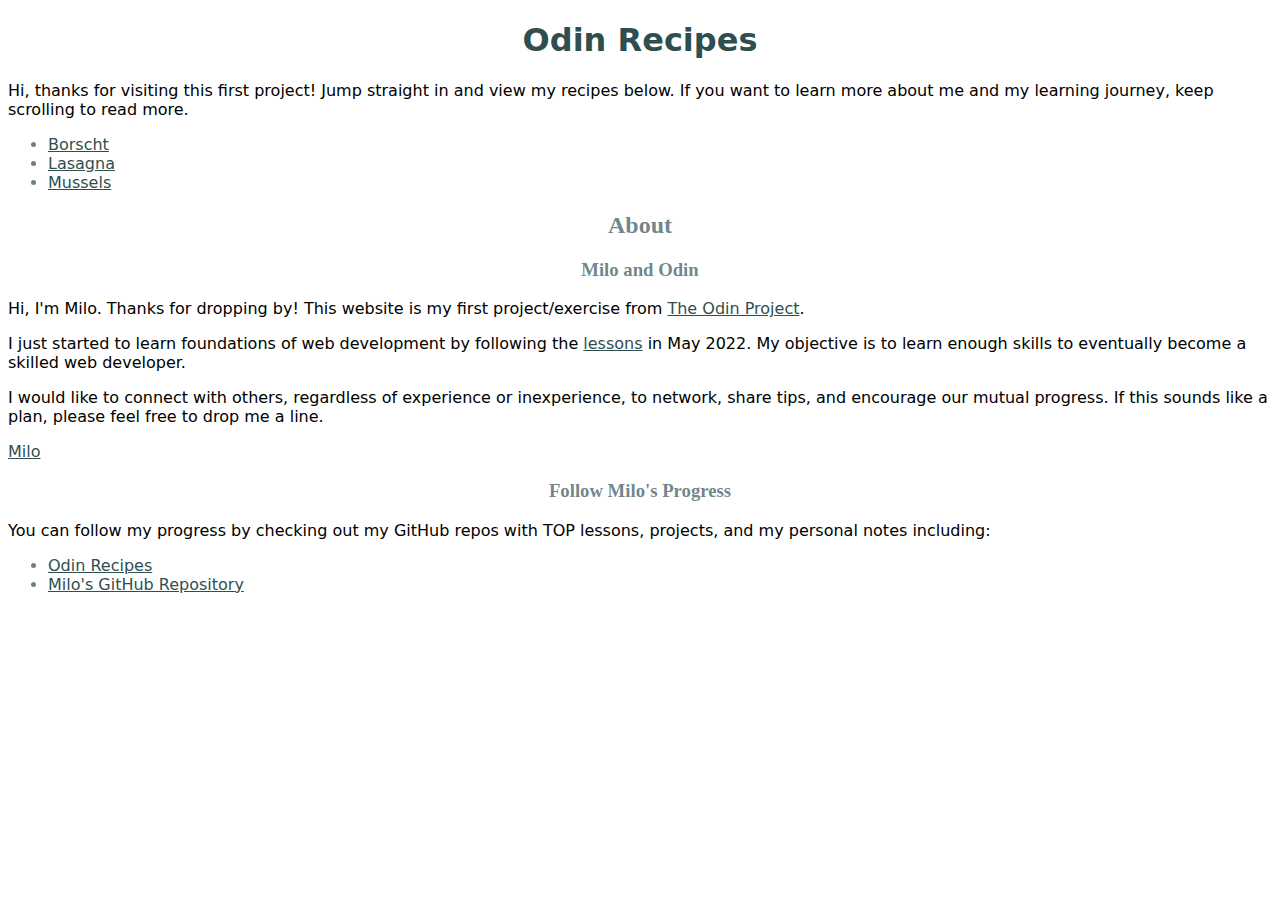
==== index.html @ 4297a020 "Edit index.html and styles.css" ====
<!DOCTYPE html>
<html lang="en">
<head>
    <meta charset="UTF-8">
    <meta http-equiv="X-UA-Compatible" content="IE=edge">
    <meta name="viewport" content="width=device-width, initial-scale=1.0">
    <title>Project: Odin Recipes</title>
    <link rel="stylesheet" href="styles.css">
</head>
<body>
    <h1>Odin Recipes</h1>
    <p id="intro">Hi, thanks for visiting this first project! Jump straight in and view my recipes below. If you want to learn more about me and my learning journey, keep scrolling to read more.</p>
    <ul>
        <li><a href="/recipes/borscht.html">Borscht</a></li>
        <li><a href="/recipes/lasagna.html">Lasagna</a></li>
        <li><a href="/recipes/mussels.html">Mussels</a></li>
    </ul>
    <h2 id="about-section">About</h2>
    <h3>Milo and Odin</h3>
        <p> Hi, I'm Milo. Thanks for dropping by! This website is my first project/exercise from <a href="https://www.theodinproject.com">The Odin Project</a>.</p>
        <p>I just started to learn foundations of web development by following the <a href="https://www.theodinproject.com">lessons</a> in May 2022. My objective is to learn enough skills to eventually become a skilled web developer.</p>
        <p>I would like to connect with others, regardless of experience or inexperience, to network, share tips, and encourage our mutual progress. If this sounds like a plan, please feel free to drop me a line.</p>
        <p><a href="https://github.com/milodubois">Milo</a></p>
    <h3 id="call-to-action">Follow Milo's Progress</h3>
        <p>You can follow my progress by checking out my GitHub repos with TOP lessons, projects, and my personal notes including:</p>
        <ul>
            <li><a href="https://milodubois.github.io/odin-recipes/">Odin Recipes</a></li>
            <li><a href="https://github.com/milodubois">Milo's GitHub Repository</a></li>
        </ul>
</body>
</html>
---- styles.css ----
* {
    font-family: "DejaVu Sans", sans-serif;
    background-color: white;
    color: black;
}

img {
    height: 500px;
    width: auto;
}

h1 {
    color: darkslategrey;
    font-family: 'Segoe UI', 'DejaVu Sans', sans-serif;
    text-align: center;
}

h2,
h3,
h4,
h5 {
    font-family: "Times New Roman", serif;
    color: #002b3696;
    text-align: center;
}

ul, li {
    color: #002b3696;
}

a {
    color:darkslategrey
}
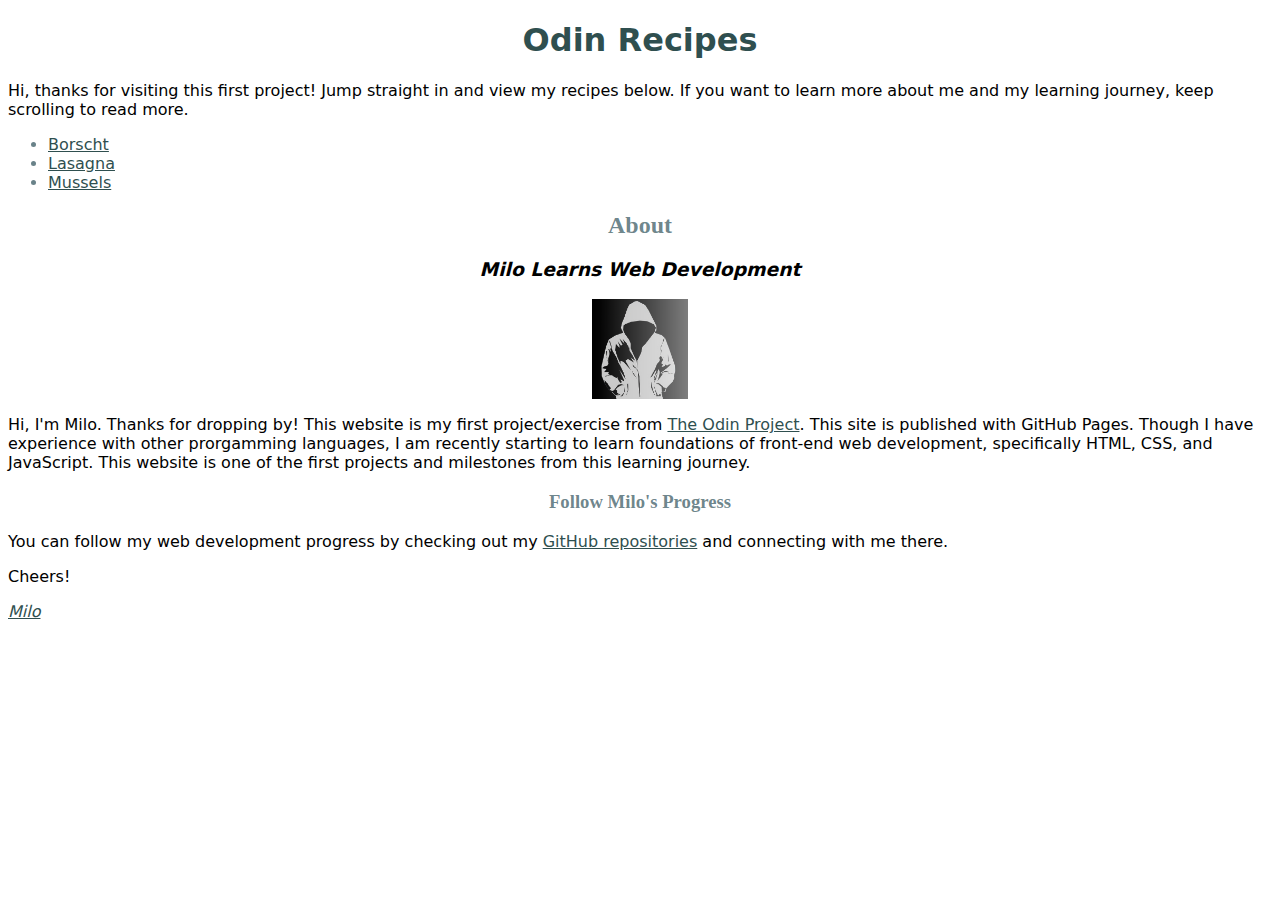
==== commit 2f367b98: "Update index.html" ====
--- a/index.html
+++ b/index.html
@@ -8,24 +8,28 @@
     <link rel="stylesheet" href="styles.css">
 </head>
 <body>
-    <h1>Odin Recipes</h1>
-    <p id="intro">Hi, thanks for visiting this first project! Jump straight in and view my recipes below. If you want to learn more about me and my learning journey, keep scrolling to read more.</p>
-    <ul>
-        <li><a href="/recipes/borscht.html">Borscht</a></li>
-        <li><a href="/recipes/lasagna.html">Lasagna</a></li>
-        <li><a href="/recipes/mussels.html">Mussels</a></li>
-    </ul>
-    <h2 id="about-section">About</h2>
-    <h3>Milo and Odin</h3>
-        <p> Hi, I'm Milo. Thanks for dropping by! This website is my first project/exercise from <a href="https://www.theodinproject.com">The Odin Project</a>.</p>
-        <p>I just started to learn foundations of web development by following the <a href="https://www.theodinproject.com">lessons</a> in May 2022. My objective is to learn enough skills to eventually become a skilled web developer.</p>
-        <p>I would like to connect with others, regardless of experience or inexperience, to network, share tips, and encourage our mutual progress. If this sounds like a plan, please feel free to drop me a line.</p>
-        <p><a href="https://github.com/milodubois">Milo</a></p>
-    <h3 id="call-to-action">Follow Milo's Progress</h3>
-        <p>You can follow my progress by checking out my GitHub repos with TOP lessons, projects, and my personal notes including:</p>
-        <ul>
-            <li><a href="https://milodubois.github.io/odin-recipes/">Odin Recipes</a></li>
-            <li><a href="https://github.com/milodubois">Milo's GitHub Repository</a></li>
-        </ul>
+    <div>
+        <div class="heading">
+            <h1>Odin Recipes</h1>
+            <p id="intro">Hi, thanks for visiting this first project! Jump straight in and view my recipes below. If you want to learn more about me and my learning journey, keep scrolling to read more.</p>
+            <ul>
+                <li><a href="./recipes/borscht.html">Borscht</a></li>
+                <li><a href="./recipes/lasagna.html">Lasagna</a></li>
+                <li><a href="./recipes/mussels.html">Mussels</a></li>
+            </ul>
+        </div>
+        <div class="about">
+            <h2>About</h2>
+            <h3><em>Milo Learns Web Development</em></h3>
+            <img src="./img/img-crop.png" alt="milo's avatar" style="display:block; height: 100px; width:auto;">
+            <p> Hi, I'm Milo. Thanks for dropping by! This website is my first project/exercise from <a href="https://www.theodinproject.com">The Odin Project</a>. This site is published with GitHub Pages. Though I have experience with other prorgamming languages, I am recently starting to learn foundations of front-end web development, specifically HTML, CSS, and JavaScript. This website is one of the first projects and milestones from this learning journey.</p>
+        </div>
+        <div class="footer">
+            <h3>Follow Milo's Progress</h3>
+            <p>You can follow my web development progress by checking out my <a href="https://github.com/milodubois">GitHub repositories</a> and connecting with me there.</p>
+            <p>Cheers!</p>
+            <em><a href="https://github.com/milodubois">Milo</a></em>
+        </div>
+    </div>  
 </body>
 </html>--- a/styles.css
+++ b/styles.css
@@ -5,8 +5,12 @@
 }
 
 img {
-    height: 500px;
+    height: 250px;
     width: auto;
+    display: block;
+    margin-left: auto;
+    margin-right: auto;
+    
 }
 
 h1 {
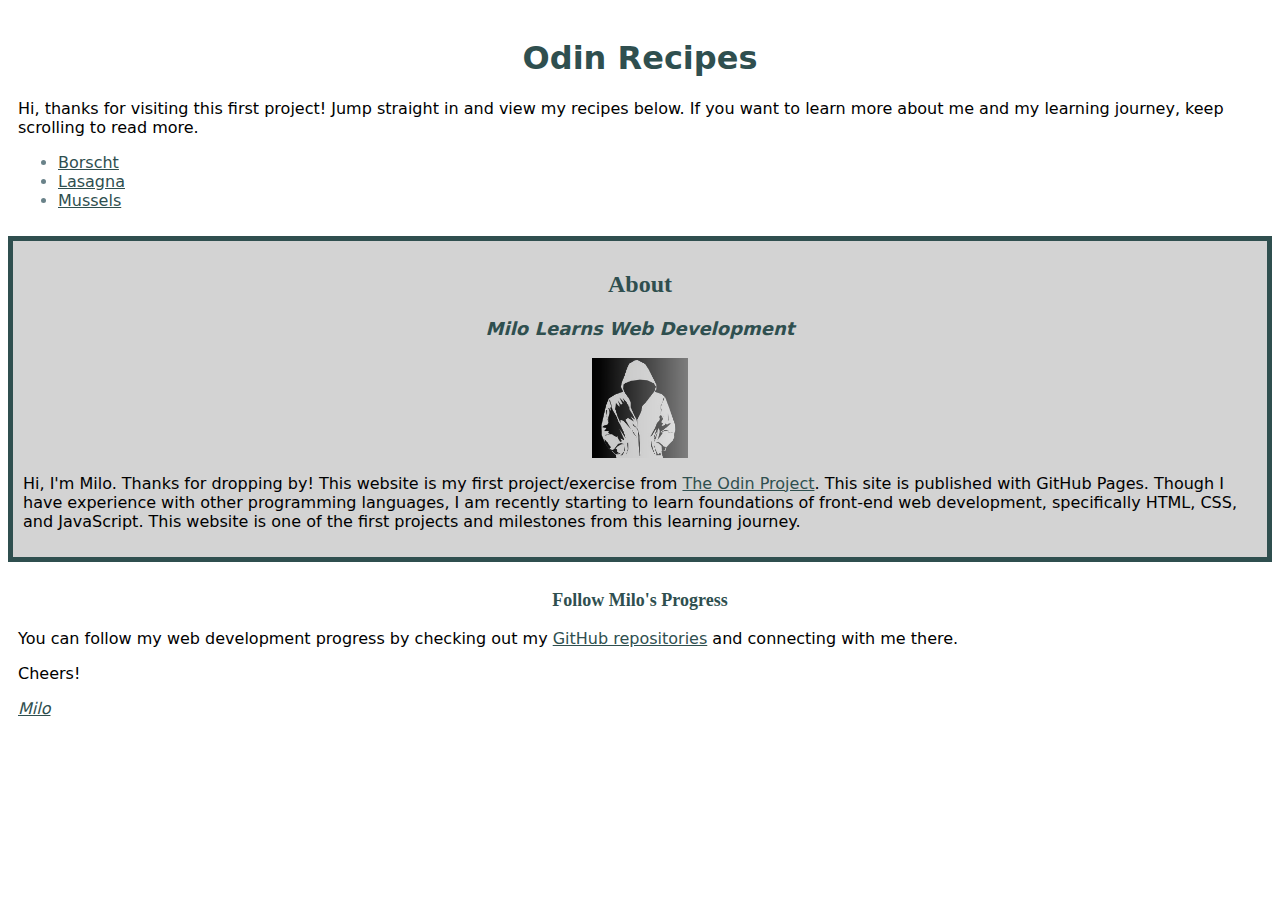
==== commit 97f483ab: "Correct typo in content on index.html" ====
--- a/index.html
+++ b/index.html
@@ -22,7 +22,7 @@
             <h2>About</h2>
             <h3><em>Milo Learns Web Development</em></h3>
             <img src="./img/img-crop.png" alt="milo's avatar" style="display:block; height: 100px; width:auto;">
-            <p> Hi, I'm Milo. Thanks for dropping by! This website is my first project/exercise from <a href="https://www.theodinproject.com">The Odin Project</a>. This site is published with GitHub Pages. Though I have experience with other prorgamming languages, I am recently starting to learn foundations of front-end web development, specifically HTML, CSS, and JavaScript. This website is one of the first projects and milestones from this learning journey.</p>
+            <p> Hi, I'm Milo. Thanks for dropping by! This website is my first project/exercise from <a href="https://www.theodinproject.com">The Odin Project</a>. This site is published with GitHub Pages. Though I have experience with other programming languages, I am recently starting to learn foundations of front-end web development, specifically HTML, CSS, and JavaScript. This website is one of the first projects and milestones from this learning journey.</p>
         </div>
         <div class="footer">
             <h3>Follow Milo's Progress</h3>
--- a/styles.css
+++ b/styles.css
@@ -1,6 +1,5 @@
 * {
     font-family: "DejaVu Sans", sans-serif;
-    background-color: white;
     color: black;
 }
 
@@ -9,14 +8,14 @@
     width: auto;
     display: block;
     margin-left: auto;
-    margin-right: auto;
-    
+    margin-right: auto; 
 }
 
 h1 {
     color: darkslategrey;
     font-family: 'Segoe UI', 'DejaVu Sans', sans-serif;
     text-align: center;
+    font-size: xx-large;
 }
 
 h2,
@@ -24,8 +23,24 @@
 h4,
 h5 {
     font-family: "Times New Roman", serif;
-    color: #002b3696;
+    color:darkslategray;
     text-align: center;
+}
+
+h2 {
+    font-size: x-large;
+}
+
+h3 {
+    font-size: large;
+}
+
+h4 {
+    font-size: medium;
+}
+
+h5 {
+    font-size: small;
 }
 
 ul, li {
@@ -35,3 +50,38 @@
 a {
     color:darkslategrey
 }
+
+.heading {
+    /* background-color:lightgrey;
+    color: black; */
+    padding:10px;
+    margin: 0px;
+    border: 5px;
+    /* border-color: darkslategray;
+    border-style: solid; */
+
+}
+
+.about {
+    background-color: lightgrey;
+    color: black;
+    padding:10px;
+    margin: 0px;
+    border: 5px;
+    border-style: solid;
+    border-color: darkslategray;
+}
+
+.footer {
+    /* background-color:lightyellow;
+    color: black; */
+    margin: 0px;
+    padding: 10px;
+    border: 5px;
+    /* border-color: darkslategray;
+    border-style: solid; */
+}
+
+em {
+    color:darkslategray;
+}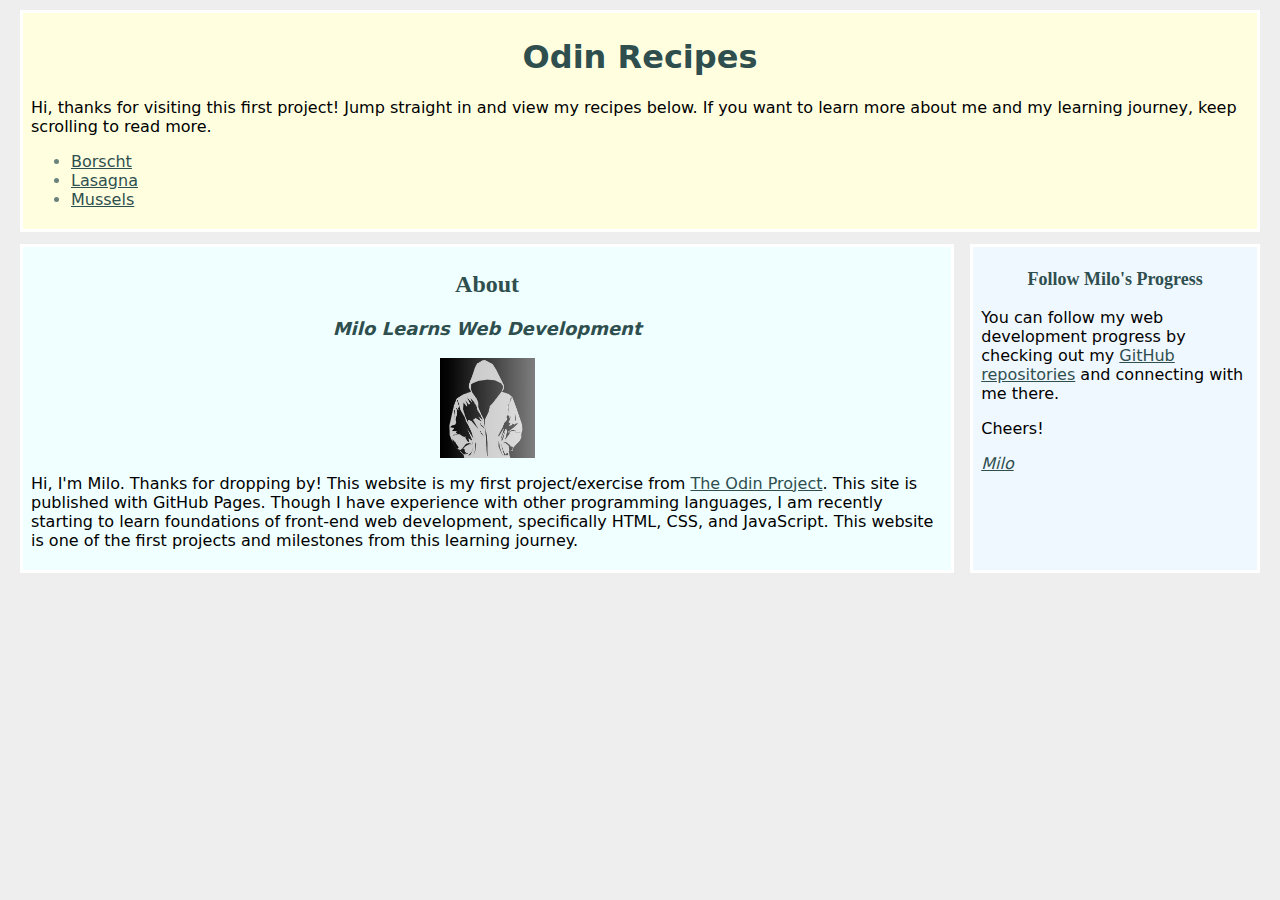
==== commit 884b72ba: "Edit with new proposed style" ====
--- a/index.html
+++ b/index.html
@@ -9,27 +9,31 @@
 </head>
 <body>
     <div>
-        <div class="heading">
-            <h1>Odin Recipes</h1>
-            <p id="intro">Hi, thanks for visiting this first project! Jump straight in and view my recipes below. If you want to learn more about me and my learning journey, keep scrolling to read more.</p>
-            <ul>
-                <li><a href="./recipes/borscht.html">Borscht</a></li>
-                <li><a href="./recipes/lasagna.html">Lasagna</a></li>
-                <li><a href="./recipes/mussels.html">Mussels</a></li>
-            </ul>
+        <div class="fc1c">
+            <div class="fc1c-1">
+                <h1>Odin Recipes</h1>
+                <p id="intro">Hi, thanks for visiting this first project! Jump straight in and view my recipes below. If you want to learn more about me and my learning journey, keep scrolling to read more.</p>
+                <ul>
+                    <li><a href="./recipes/borscht.html">Borscht</a></li>
+                    <li><a href="./recipes/lasagna.html">Lasagna</a></li>
+                    <li><a href="./recipes/mussels.html">Mussels</a></li>
+                </ul>
+            </div>
         </div>
-        <div class="about">
-            <h2>About</h2>
-            <h3><em>Milo Learns Web Development</em></h3>
-            <img src="./img/img-crop.png" alt="milo's avatar" style="display:block; height: 100px; width:auto;">
-            <p> Hi, I'm Milo. Thanks for dropping by! This website is my first project/exercise from <a href="https://www.theodinproject.com">The Odin Project</a>. This site is published with GitHub Pages. Though I have experience with other programming languages, I am recently starting to learn foundations of front-end web development, specifically HTML, CSS, and JavaScript. This website is one of the first projects and milestones from this learning journey.</p>
-        </div>
-        <div class="footer">
-            <h3>Follow Milo's Progress</h3>
-            <p>You can follow my web development progress by checking out my <a href="https://github.com/milodubois">GitHub repositories</a> and connecting with me there.</p>
-            <p>Cheers!</p>
-            <em><a href="https://github.com/milodubois">Milo</a></em>
-        </div>
+        <div class="fc2c">
+            <div class="fc2c-1">
+                <h2>About</h2>
+                <h3><em>Milo Learns Web Development</em></h3>
+                <img src="./img/img-crop.png" alt="milo's avatar" style="display:block; height: 100px; width:auto;">
+                <p> Hi, I'm Milo. Thanks for dropping by! This website is my first project/exercise from <a href="https://www.theodinproject.com">The Odin Project</a>. This site is published with GitHub Pages. Though I have experience with other programming languages, I am recently starting to learn foundations of front-end web development, specifically HTML, CSS, and JavaScript. This website is one of the first projects and milestones from this learning journey.</p>
+            </div>
+            <div class="fc2c-2">
+                <h3>Follow Milo's Progress</h3>
+                <p>You can follow my web development progress by checking out my <a href="https://github.com/milodubois">GitHub repositories</a> and connecting with me there.</p>
+                <p>Cheers!</p>
+                <em><a href="https://github.com/milodubois">Milo</a></em>
+            </div>
+        </div>        
     </div>  
 </body>
 </html>--- a/styles.css
+++ b/styles.css
@@ -1,5 +1,41 @@
 * {
     font-family: "DejaVu Sans", sans-serif;
+}
+
+body {
+    background: #eee;
+}
+
+.fc1c,
+.fc2c {
+    display: flex;
+    margin-left: auto;
+    margin-right: auto;
+    margin: 8px 4px;
+}
+
+
+.fc1c div,
+.fc2c div {
+    /* background: aliceblue; */
+    border: 3px solid white;
+    padding: 4px 8px;
+    margin: 2px 8px;
+    flex: 1 1 auto;
+}
+
+.fc1c div {
+    background:lightyellow;
+    color: black;
+}
+
+.fc2c-1 {
+    background-color:azure;
+    color: black;
+}
+
+.fc2c-2 {
+    background-color:aliceblue;
     color: black;
 }
 
@@ -11,6 +47,7 @@
     margin-right: auto; 
 }
 
+ 
 h1 {
     color: darkslategrey;
     font-family: 'Segoe UI', 'DejaVu Sans', sans-serif;
@@ -51,18 +88,19 @@
     color:darkslategrey
 }
 
-.heading {
+
+
+/* .heading {
     /* background-color:lightgrey;
     color: black; */
-    padding:10px;
+    /*padding:10px;
     margin: 0px;
     border: 5px;
     /* border-color: darkslategray;
     border-style: solid; */
 
-}
 
-.about {
+/*.about {
     background-color: lightgrey;
     color: black;
     padding:10px;
@@ -70,18 +108,19 @@
     border: 5px;
     border-style: solid;
     border-color: darkslategray;
-}
+}*/
 
-.footer {
+/*.footer {
     /* background-color:lightyellow;
     color: black; */
-    margin: 0px;
+    /*margin: 0px;
     padding: 10px;
     border: 5px;
     /* border-color: darkslategray;
     border-style: solid; */
+
+
+/*em {
+    color:darkslategray;
 }
-
-em {
-    color:darkslategray;
-}+*/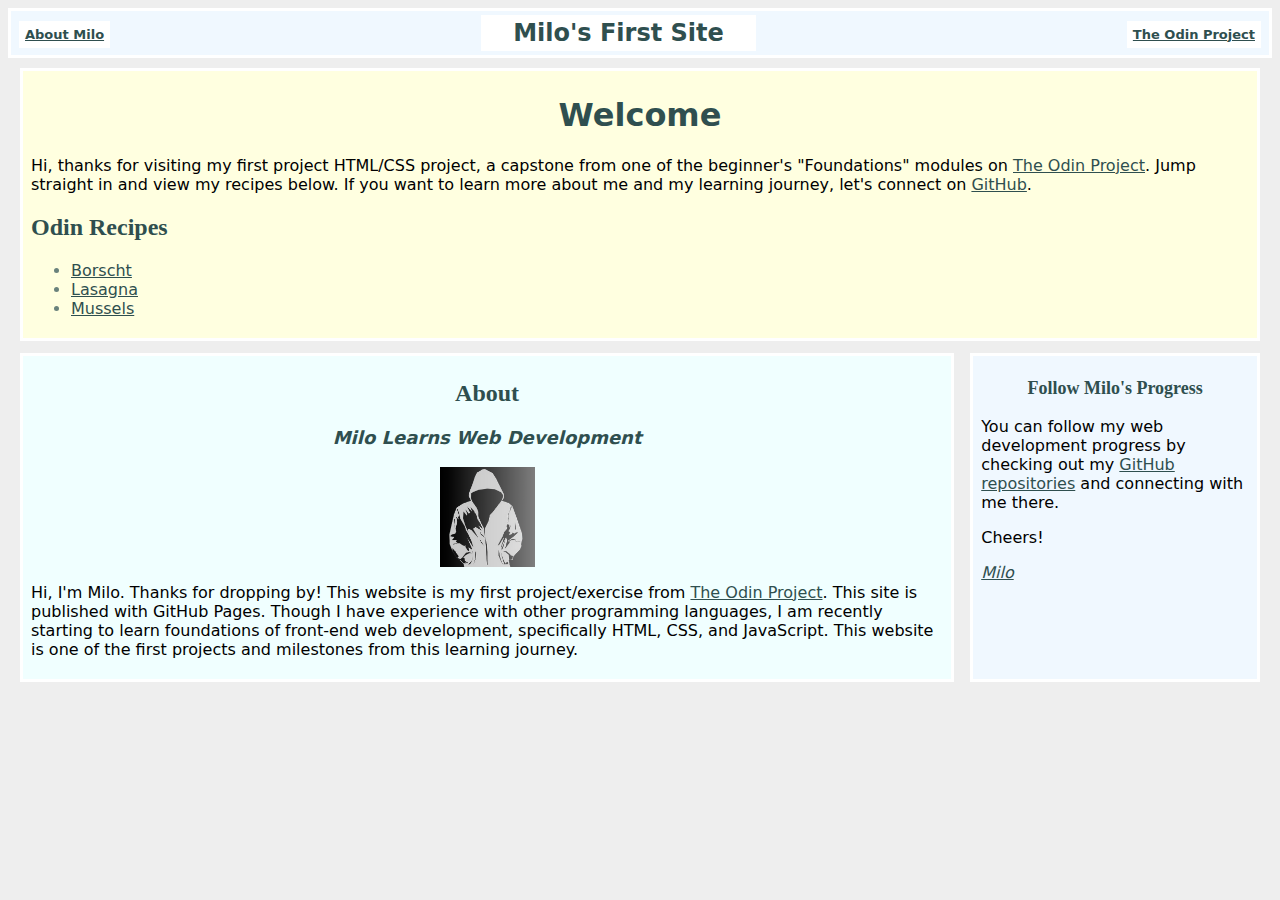
==== commit a44ff525: "Add header, update html and css" ====
--- a/index.html
+++ b/index.html
@@ -4,15 +4,33 @@
     <meta charset="UTF-8">
     <meta http-equiv="X-UA-Compatible" content="IE=edge">
     <meta name="viewport" content="width=device-width, initial-scale=1.0">
-    <title>Project: Odin Recipes</title>
+    <title>Milo's Project: Odin Recipes</title>
     <link rel="stylesheet" href="styles.css">
 </head>
 <body>
+    <div class="header">
+        <div class="left-links">
+            <nav>
+                <ul>
+                    <li><a href="https://milodubois.github.io">About Milo</a></li>
+                </ul>
+            </nav>
+        </div>
+        <div class="logo">Milo's First Site</div>
+        <div class="right-links">
+            <nav>
+                <ul>
+                    <li><a href="https://www.theodinproject.com">The Odin Project</a></li>
+                </ul>
+            </nav>
+        </div>
+    </div>
     <div>
         <div class="fc1c">
             <div class="fc1c-1">
-                <h1>Odin Recipes</h1>
-                <p id="intro">Hi, thanks for visiting this first project! Jump straight in and view my recipes below. If you want to learn more about me and my learning journey, keep scrolling to read more.</p>
+                <h1>Welcome</h1>
+                <p id="intro">Hi, thanks for visiting my first project HTML/CSS project, a capstone from one of the beginner's "Foundations" modules on <a href="https://www.theodinproject.com">The Odin Project</a>. Jump straight in and view my recipes below. If you want to learn more about me and my learning journey, let's connect on <a href="https://github.com/milodubois">GitHub</a>.</p>
+                <h2 style="text-align: left;">Odin Recipes</h2>
                 <ul>
                     <li><a href="./recipes/borscht.html">Borscht</a></li>
                     <li><a href="./recipes/lasagna.html">Lasagna</a></li>
@@ -31,7 +49,7 @@
                 <h3>Follow Milo's Progress</h3>
                 <p>You can follow my web development progress by checking out my <a href="https://github.com/milodubois">GitHub repositories</a> and connecting with me there.</p>
                 <p>Cheers!</p>
-                <em><a href="https://github.com/milodubois">Milo</a></em>
+                <em><a href="https://milodubois.github.io">Milo</a></em>
             </div>
         </div>        
     </div>  
--- a/styles.css
+++ b/styles.css
@@ -88,7 +88,45 @@
     color:darkslategrey
 }
 
+.header {
+    font-family:'Segoe UI', Tahoma, Geneva, Verdana, sans-serif;
+    background-color:aliceblue;
+    border: solid white 3px;
+    margin: 4px 8px;
+    padding: 4px 8px;
+    display: flex;
+    justify-content: space-between;
+    align-items: center;
+    margin-left: auto;
+    margin-right: auto;
+ 
 
+}
+
+.logo {
+    font-size: x-large;
+    font-weight: 700;
+    color: darkslategrey;
+    padding: 4px 32px;
+    background: white;
+}
+
+nav ul {
+    list-style-type: none; /* remove dots on li elements */
+    display: flex;
+    margin: 0;
+    padding: 0;
+    gap: 8px;
+}
+
+nav a {
+    font-size: small;
+    font-weight: 700;
+    background:white;
+    color: darkslategrey;
+    padding: 6px;
+    /* text-decoration: none;  remove line under links */
+}
 
 /* .heading {
     /* background-color:lightgrey;
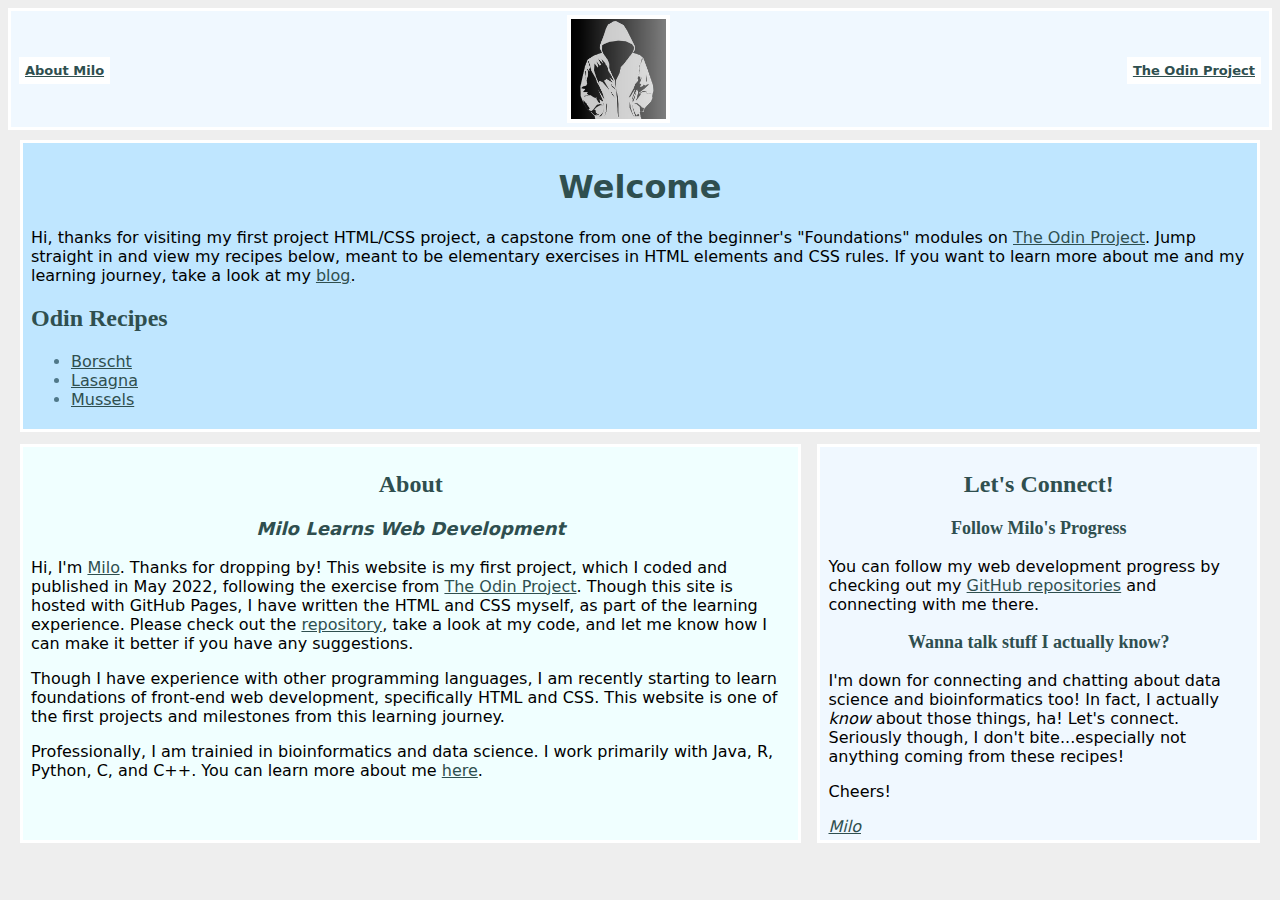
==== commit 758e0d30: "Edit style and index.html" ====
--- a/index.html
+++ b/index.html
@@ -16,7 +16,7 @@
                 </ul>
             </nav>
         </div>
-        <div class="logo">Milo's First Site</div>
+        <div class="logo"><a href="https://milodubois.github.io"><img src="./img/img-crop.png" alt="avatar" style="height: 100px; width: auto;"></a></div>
         <div class="right-links">
             <nav>
                 <ul>
@@ -29,7 +29,7 @@
         <div class="fc1c">
             <div class="fc1c-1">
                 <h1>Welcome</h1>
-                <p id="intro">Hi, thanks for visiting my first project HTML/CSS project, a capstone from one of the beginner's "Foundations" modules on <a href="https://www.theodinproject.com">The Odin Project</a>. Jump straight in and view my recipes below. If you want to learn more about me and my learning journey, let's connect on <a href="https://github.com/milodubois">GitHub</a>.</p>
+                <p id="intro">Hi, thanks for visiting my first project HTML/CSS project, a capstone from one of the beginner's "Foundations" modules on <a href="https://www.theodinproject.com">The Odin Project</a>. Jump straight in and view my recipes below, meant to be elementary exercises in HTML elements and CSS rules. If you want to learn more about me and my learning journey, take a look at my <a href="https://milodubois.github.io">blog</a>.</p>
                 <h2 style="text-align: left;">Odin Recipes</h2>
                 <ul>
                     <li><a href="./recipes/borscht.html">Borscht</a></li>
@@ -42,12 +42,16 @@
             <div class="fc2c-1">
                 <h2>About</h2>
                 <h3><em>Milo Learns Web Development</em></h3>
-                <img src="./img/img-crop.png" alt="milo's avatar" style="display:block; height: 100px; width:auto;">
-                <p> Hi, I'm Milo. Thanks for dropping by! This website is my first project/exercise from <a href="https://www.theodinproject.com">The Odin Project</a>. This site is published with GitHub Pages. Though I have experience with other programming languages, I am recently starting to learn foundations of front-end web development, specifically HTML, CSS, and JavaScript. This website is one of the first projects and milestones from this learning journey.</p>
+                <p> Hi, I'm <a href="https://milodubois.github.io">Milo</a>. Thanks for dropping by! This website is my first project, which I coded and published in May 2022, following the exercise from <a href="https://www.theodinproject.com">The Odin Project</a>. Though this site is hosted with GitHub Pages, I have written the HTML and CSS myself, as part of the learning experience. Please check out the <a href="https://github.com/milodubois/odin-recipes">repository</a>, take a look at my code, and let me know how I can make it better if you have any suggestions.</p> 
+                <p>Though I have experience with other programming languages, I am recently starting to learn foundations of front-end web development, specifically HTML and CSS. This website is one of the first projects and milestones from this learning journey.</p>
+                <p>Professionally, I am trainied in bioinformatics and data science. I work primarily with Java, R, Python, C, and C++. You can learn more about me <a href="https://milodubois.github.io">here</a>.</p>
             </div>
             <div class="fc2c-2">
+                <h2>Let's Connect!</h2>
                 <h3>Follow Milo's Progress</h3>
                 <p>You can follow my web development progress by checking out my <a href="https://github.com/milodubois">GitHub repositories</a> and connecting with me there.</p>
+                <h3>Wanna talk stuff I actually know?</h3>
+                <p>I'm down for connecting and chatting about data science and bioinformatics too! In fact, I actually <em>know</em> about those things, ha! Let's connect. Seriously though, I don't bite...especially not anything coming from these recipes!</p>
                 <p>Cheers!</p>
                 <em><a href="https://milodubois.github.io">Milo</a></em>
             </div>
--- a/styles.css
+++ b/styles.css
@@ -25,7 +25,7 @@
 }
 
 .fc1c div {
-    background:lightyellow;
+    background:rgb(191, 230, 255);
     color: black;
 }
 
@@ -107,7 +107,7 @@
     font-size: x-large;
     font-weight: 700;
     color: darkslategrey;
-    padding: 4px 32px;
+    padding: 4px;
     background: white;
 }
 
